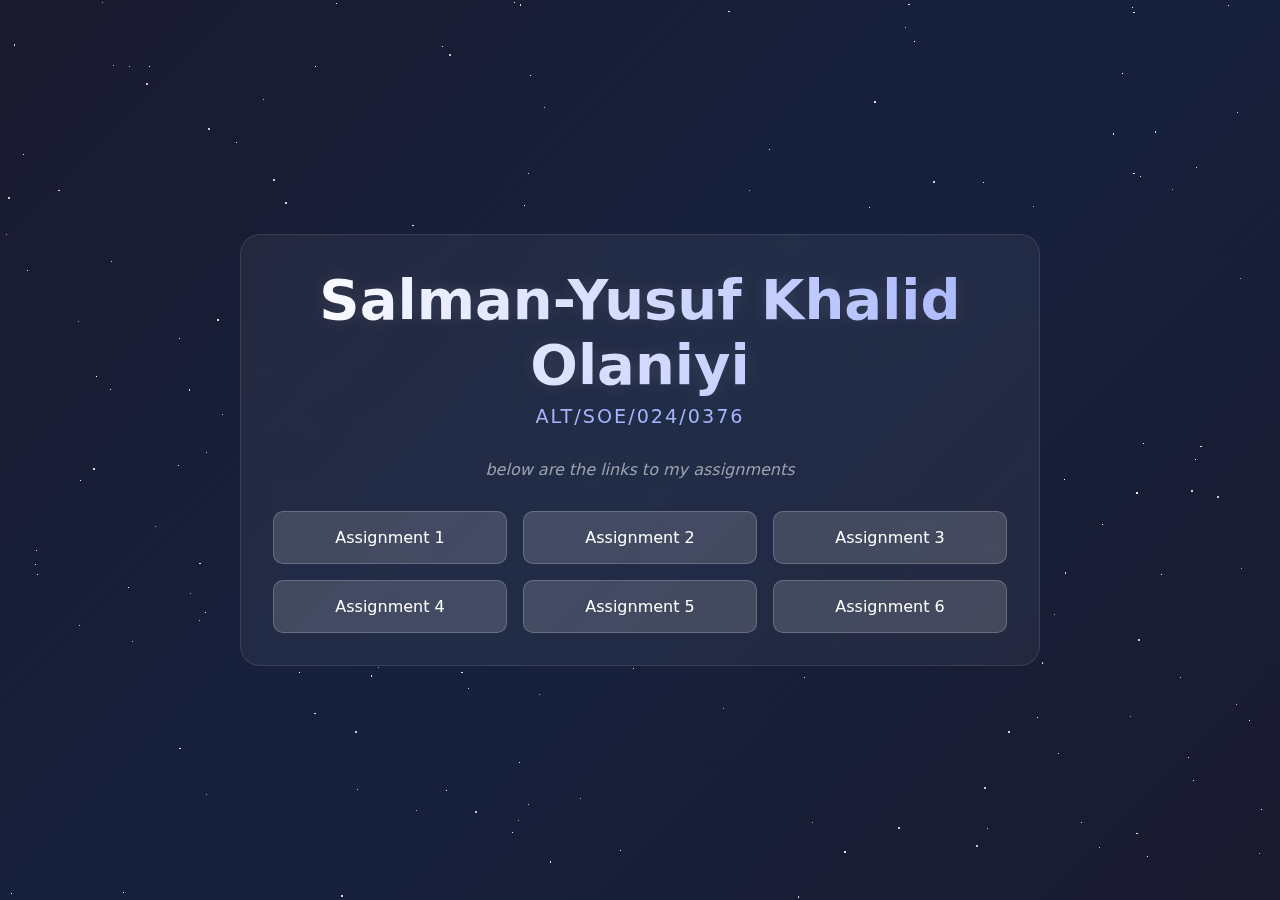
==== index.html @ d3e8b771 "🎉 First github push" ====
<!DOCTYPE html>
<html lang="en">
<head>
    <meta charset="UTF-8">
    <meta name="viewport" content="width=device-width, initial-scale=1.0">
    <title>Salman-Yusuf Khalid Olaniyi</title>
    <style>
        * {
            margin: 0;
            padding: 0;
            box-sizing: border-box;
            font-family: 'Segoe UI', system-ui, sans-serif;
        }

        body {
            min-height: 100vh;
            background: linear-gradient(135deg, #1a1a2e 0%, #16213e 50%, #1a1a2e 100%);
            display: flex;
            align-items: center;
            justify-content: center;
            color: white;
            position: relative;
            overflow: hidden;
        }

        /* Stars effect */
        .stars {
            position: fixed;
            top: 0;
            left: 0;
            width: 100%;
            height: 100%;
            pointer-events: none;
        }

        .star {
            position: absolute;
            background: white;
            border-radius: 50%;
            animation: twinkle var(--duration) infinite;
        }

        @keyframes twinkle {
            0%, 100% { opacity: 0.2; }
            50% { opacity: 1; }
        }

        .container {
            text-align: center;
            padding: 2rem;
            background: rgba(255, 255, 255, 0.05);
            backdrop-filter: blur(10px);
            border-radius: 20px;
            border: 1px solid rgba(255, 255, 255, 0.1);
            max-width: 800px;
            width: 90%;
            z-index: 1;
        }

        h1 {
            font-size: 3.5rem;
            margin-bottom: 0.5rem;
            background: linear-gradient(to right, #fff, #a5b4fc);
            -webkit-background-clip: text;
            background-clip: text;
            color: transparent;
            text-shadow: 0 0 20px rgba(255, 255, 255, 0.1);
        }

        .subtitle {
            font-size: 1.2rem;
            color: #a5b4fc;
            margin-bottom: 2rem;
            letter-spacing: 2px;
        }

        .assignments-text {
            margin-bottom: 2rem;
            color: #9ca3af;
            font-style: italic;
        }

        .assignments {
            display: grid;
            grid-template-columns: repeat(auto-fit, minmax(200px, 1fr));
            gap: 1rem;
            margin-top: 2rem;
        }

        .assignment-link {
            padding: 1rem;
            background: rgba(255, 255, 255, 0.1);
            border: 1px solid rgba(255, 255, 255, 0.2);
            border-radius: 10px;
            color: white;
            text-decoration: none;
            transition: all 0.3s ease;
            backdrop-filter: blur(5px);
        }

        .assignment-link:hover {
            transform: translateY(-5px);
            background: rgba(255, 255, 255, 0.2);
            box-shadow: 0 10px 20px rgba(0, 0, 0, 0.2);
            border-color: rgba(255, 255, 255, 0.3);
        }

        @media (max-width: 768px) {
            h1 {
                font-size: 2.5rem;
            }
            
            .container {
                padding: 1.5rem;
            }
            
            .assignments {
                grid-template-columns: 1fr;
            }
        }
    </style>
</head>
<body>
    <!-- Stars background -->
    <div class="stars"></div>

    <div class="container">
        <h1>Salman-Yusuf Khalid Olaniyi</h1>
        <p class="subtitle">ALT/SOE/024/0376</p>
        <p class="assignments-text">below are the links to my assignments</p>
        <div class="assignments">
            <a href="./Otter/" class="assignment-link">Assignment 1</a>
            <a href="/Novus/" class="assignment-link">Assignment 2</a>
            <a href="/Huckleberry/" class="assignment-link">Assignment 3</a>
            <a href="#" class="assignment-link">Assignment 4</a>
            <a href="#" class="assignment-link">Assignment 5</a>
            <a href="/Scissors/" class="assignment-link">Assignment 6</a>
        </div>
    </div>

    <script>
        // Create stars
        const starsContainer = document.querySelector('.stars');
        for (let i = 0; i < 200; i++) {
            const star = document.createElement('div');
            star.className = 'star';
            const size = Math.random() * 2;
            star.style.width = `${size}px`;
            star.style.height = `${size}px`;
            star.style.left = `${Math.random() * 100}%`;
            star.style.top = `${Math.random() * 100}%`;
            star.style.setProperty('--duration', `${Math.random() * 3 + 1}s`);
            starsContainer.appendChild(star);
        }
    </script>
</body>
</html>
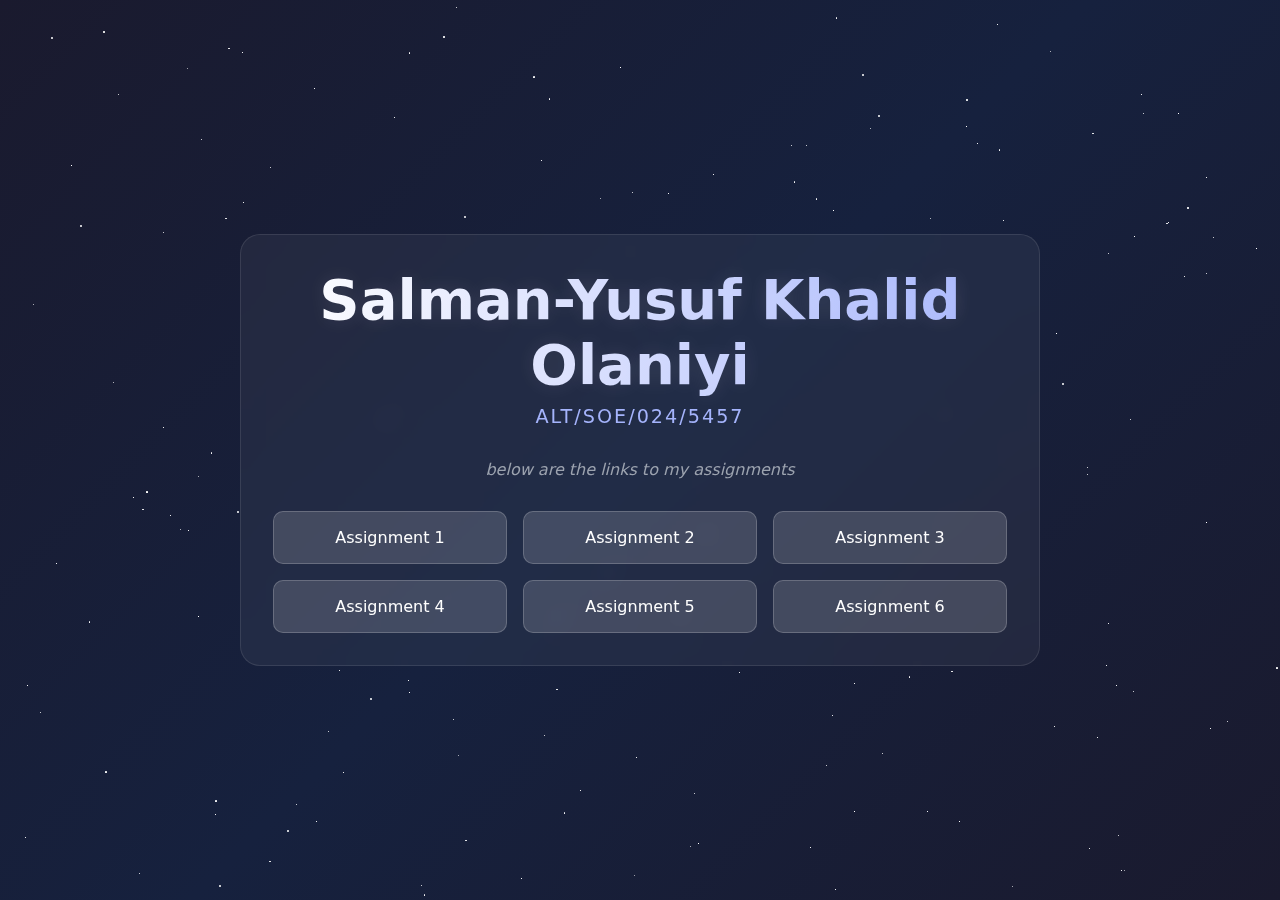
==== commit 72b8b4c8: "🚀 Changed ID and moved inline Css to external" ====
--- a/index.html
+++ b/index.html
@@ -4,121 +4,7 @@
     <meta charset="UTF-8">
     <meta name="viewport" content="width=device-width, initial-scale=1.0">
     <title>Salman-Yusuf Khalid Olaniyi</title>
-    <style>
-        * {
-            margin: 0;
-            padding: 0;
-            box-sizing: border-box;
-            font-family: 'Segoe UI', system-ui, sans-serif;
-        }
-
-        body {
-            min-height: 100vh;
-            background: linear-gradient(135deg, #1a1a2e 0%, #16213e 50%, #1a1a2e 100%);
-            display: flex;
-            align-items: center;
-            justify-content: center;
-            color: white;
-            position: relative;
-            overflow: hidden;
-        }
-
-        /* Stars effect */
-        .stars {
-            position: fixed;
-            top: 0;
-            left: 0;
-            width: 100%;
-            height: 100%;
-            pointer-events: none;
-        }
-
-        .star {
-            position: absolute;
-            background: white;
-            border-radius: 50%;
-            animation: twinkle var(--duration) infinite;
-        }
-
-        @keyframes twinkle {
-            0%, 100% { opacity: 0.2; }
-            50% { opacity: 1; }
-        }
-
-        .container {
-            text-align: center;
-            padding: 2rem;
-            background: rgba(255, 255, 255, 0.05);
-            backdrop-filter: blur(10px);
-            border-radius: 20px;
-            border: 1px solid rgba(255, 255, 255, 0.1);
-            max-width: 800px;
-            width: 90%;
-            z-index: 1;
-        }
-
-        h1 {
-            font-size: 3.5rem;
-            margin-bottom: 0.5rem;
-            background: linear-gradient(to right, #fff, #a5b4fc);
-            -webkit-background-clip: text;
-            background-clip: text;
-            color: transparent;
-            text-shadow: 0 0 20px rgba(255, 255, 255, 0.1);
-        }
-
-        .subtitle {
-            font-size: 1.2rem;
-            color: #a5b4fc;
-            margin-bottom: 2rem;
-            letter-spacing: 2px;
-        }
-
-        .assignments-text {
-            margin-bottom: 2rem;
-            color: #9ca3af;
-            font-style: italic;
-        }
-
-        .assignments {
-            display: grid;
-            grid-template-columns: repeat(auto-fit, minmax(200px, 1fr));
-            gap: 1rem;
-            margin-top: 2rem;
-        }
-
-        .assignment-link {
-            padding: 1rem;
-            background: rgba(255, 255, 255, 0.1);
-            border: 1px solid rgba(255, 255, 255, 0.2);
-            border-radius: 10px;
-            color: white;
-            text-decoration: none;
-            transition: all 0.3s ease;
-            backdrop-filter: blur(5px);
-        }
-
-        .assignment-link:hover {
-            transform: translateY(-5px);
-            background: rgba(255, 255, 255, 0.2);
-            box-shadow: 0 10px 20px rgba(0, 0, 0, 0.2);
-            border-color: rgba(255, 255, 255, 0.3);
-        }
-
-        @media (max-width: 768px) {
-            h1 {
-                font-size: 2.5rem;
-            }
-            
-            .container {
-                padding: 1.5rem;
-            }
-            
-            .assignments {
-                grid-template-columns: 1fr;
-            }
-        }
-    </style>
+    <link rel="stylesheet" href="style.css">
 </head>
 <body>
     <!-- Stars background -->
@@ -126,7 +12,7 @@
 
     <div class="container">
         <h1>Salman-Yusuf Khalid Olaniyi</h1>
-        <p class="subtitle">ALT/SOE/024/0376</p>
+        <p class="subtitle">ALT/SOE/024/5457</p>
         <p class="assignments-text">below are the links to my assignments</p>
         <div class="assignments">
             <a href="./Otter/" class="assignment-link">Assignment 1</a>
--- a/style.css
+++ b/style.css
@@ -0,0 +1,113 @@
+* {
+    margin: 0;
+    padding: 0;
+    box-sizing: border-box;
+    font-family: 'Segoe UI', system-ui, sans-serif;
+}
+
+body {
+    min-height: 100vh;
+    background: linear-gradient(135deg, #1a1a2e 0%, #16213e 50%, #1a1a2e 100%);
+    display: flex;
+    align-items: center;
+    justify-content: center;
+    color: white;
+    position: relative;
+    overflow: hidden;
+}
+
+/* Stars effect */
+.stars {
+    position: fixed;
+    top: 0;
+    left: 0;
+    width: 100%;
+    height: 100%;
+    pointer-events: none;
+}
+
+.star {
+    position: absolute;
+    background: white;
+    border-radius: 50%;
+    animation: twinkle var(--duration) infinite;
+}
+
+@keyframes twinkle {
+    0%, 100% { opacity: 0.2; }
+    50% { opacity: 1; }
+}
+
+.container {
+    text-align: center;
+    padding: 2rem;
+    background: rgba(255, 255, 255, 0.05);
+    backdrop-filter: blur(10px);
+    border-radius: 20px;
+    border: 1px solid rgba(255, 255, 255, 0.1);
+    max-width: 800px;
+    width: 90%;
+    z-index: 1;
+}
+
+h1 {
+    font-size: 3.5rem;
+    margin-bottom: 0.5rem;
+    background: linear-gradient(to right, #fff, #a5b4fc);
+    -webkit-background-clip: text;
+    background-clip: text;
+    color: transparent;
+    text-shadow: 0 0 20px rgba(255, 255, 255, 0.1);
+}
+
+.subtitle {
+    font-size: 1.2rem;
+    color: #a5b4fc;
+    margin-bottom: 2rem;
+    letter-spacing: 2px;
+}
+
+.assignments-text {
+    margin-bottom: 2rem;
+    color: #9ca3af;
+    font-style: italic;
+}
+
+.assignments {
+    display: grid;
+    grid-template-columns: repeat(auto-fit, minmax(200px, 1fr));
+    gap: 1rem;
+    margin-top: 2rem;
+}
+
+.assignment-link {
+    padding: 1rem;
+    background: rgba(255, 255, 255, 0.1);
+    border: 1px solid rgba(255, 255, 255, 0.2);
+    border-radius: 10px;
+    color: white;
+    text-decoration: none;
+    transition: all 0.3s ease;
+    backdrop-filter: blur(5px);
+}
+
+.assignment-link:hover {
+    transform: translateY(-5px);
+    background: rgba(255, 255, 255, 0.2);
+    box-shadow: 0 10px 20px rgba(0, 0, 0, 0.2);
+    border-color: rgba(255, 255, 255, 0.3);
+}
+
+@media (max-width: 768px) {
+    h1 {
+        font-size: 2.5rem;
+    }
+    
+    .container {
+        padding: 1.5rem;
+    }
+    
+    .assignments {
+        grid-template-columns: 1fr;
+    }
+}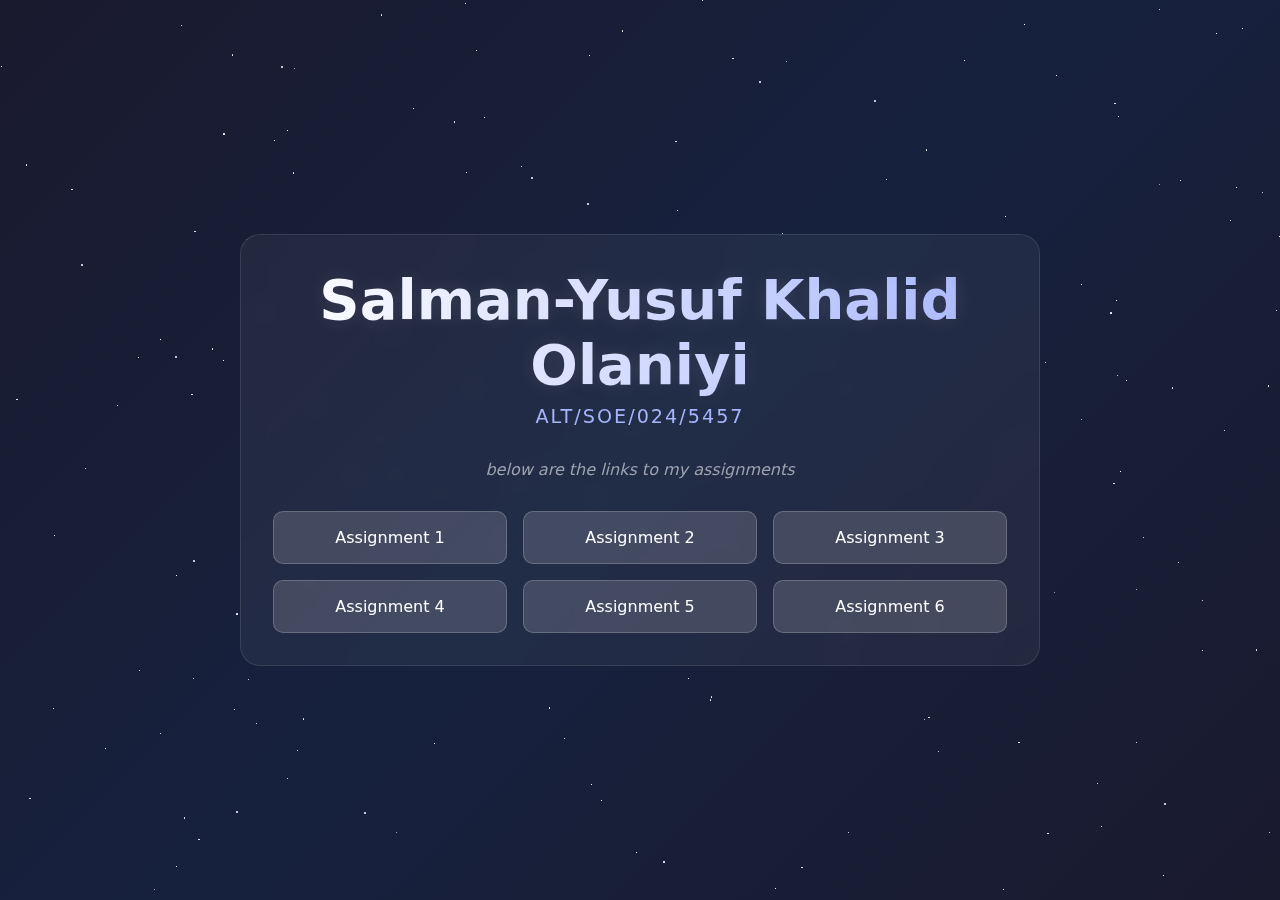
==== commit d5732ffc: "📝 Completed Sign-up assignment" ====
--- a/index.html
+++ b/index.html
@@ -1,11 +1,13 @@
 <!DOCTYPE html>
 <html lang="en">
+
 <head>
     <meta charset="UTF-8">
     <meta name="viewport" content="width=device-width, initial-scale=1.0">
     <title>Salman-Yusuf Khalid Olaniyi</title>
     <link rel="stylesheet" href="style.css">
 </head>
+
 <body>
     <!-- Stars background -->
     <div class="stars"></div>
@@ -16,9 +18,9 @@
         <p class="assignments-text">below are the links to my assignments</p>
         <div class="assignments">
             <a href="./Otter/" class="assignment-link">Assignment 1</a>
-            <a href="/Novus/" class="assignment-link">Assignment 2</a>
-            <a href="/Huckleberry/" class="assignment-link">Assignment 3</a>
-            <a href="#" class="assignment-link">Assignment 4</a>
+            <a href="/Huckleberry/" class="assignment-link">Assignment 2</a>
+            <a href="/Novus/" class="assignment-link">Assignment 3</a>
+            <a href="/Sign-up/" class="assignment-link">Assignment 4</a>
             <a href="#" class="assignment-link">Assignment 5</a>
             <a href="/Scissors/" class="assignment-link">Assignment 6</a>
         </div>
@@ -40,4 +42,5 @@
         }
     </script>
 </body>
+
 </html>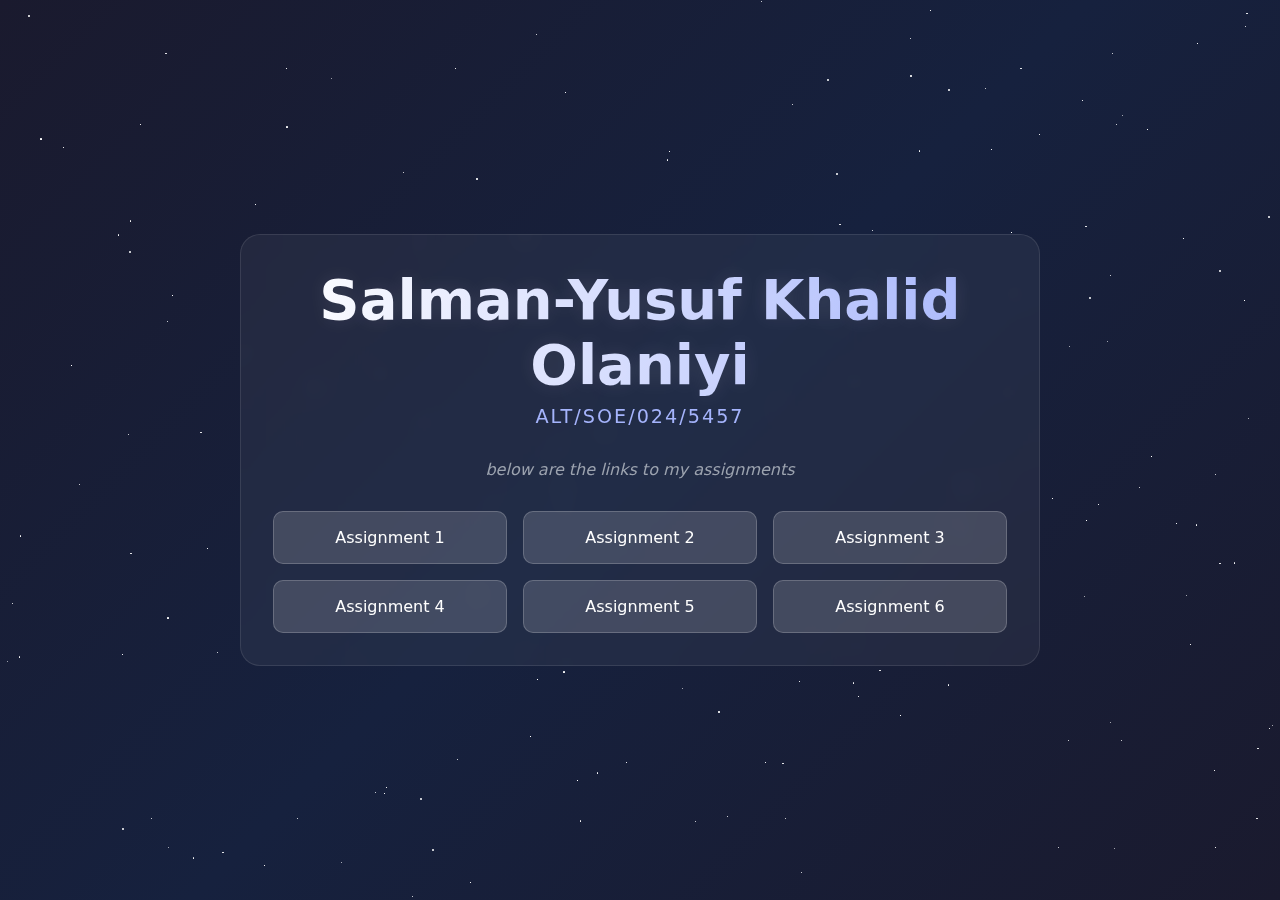
==== commit b997cdcc: "🚀 Completed Huckleberry CSS assignment" ====
--- a/index.html
+++ b/index.html
@@ -17,11 +17,11 @@
         <p class="subtitle">ALT/SOE/024/5457</p>
         <p class="assignments-text">below are the links to my assignments</p>
         <div class="assignments">
-            <a href="./Otter/" class="assignment-link">Assignment 1</a>
+            <a href="/Otter/" class="assignment-link">Assignment 1</a>
             <a href="/Huckleberry/" class="assignment-link">Assignment 2</a>
             <a href="/Novus/" class="assignment-link">Assignment 3</a>
             <a href="/Sign-up/" class="assignment-link">Assignment 4</a>
-            <a href="#" class="assignment-link">Assignment 5</a>
+            <a href="/WP-Pusher/" class="assignment-link">Assignment 5</a>
             <a href="/Scissors/" class="assignment-link">Assignment 6</a>
         </div>
     </div>
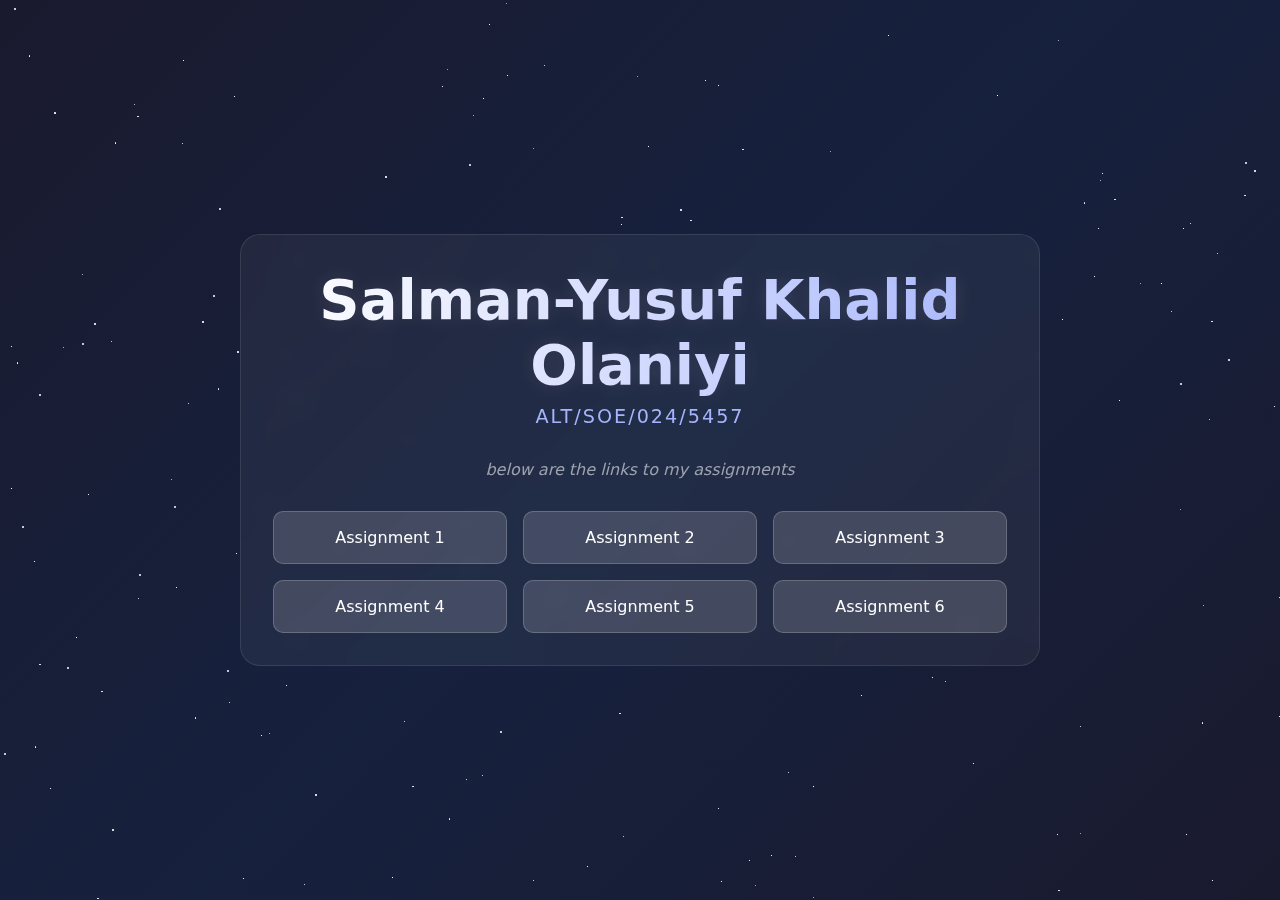
==== commit 44318675: "🚀 Completed WP-Pusher" ====
--- a/index.html
+++ b/index.html
@@ -11,6 +11,8 @@
 <body>
     <!-- Stars background -->
     <div class="stars"></div>
+
+    
 
     <div class="container">
         <h1>Salman-Yusuf Khalid Olaniyi</h1>
--- a/style.css
+++ b/style.css
@@ -1,113 +1,117 @@
 * {
-    margin: 0;
-    padding: 0;
-    box-sizing: border-box;
-    font-family: 'Segoe UI', system-ui, sans-serif;
+  margin: 0;
+  padding: 0;
+  box-sizing: border-box;
+  font-family: "Segoe UI", system-ui, sans-serif;
 }
 
 body {
-    min-height: 100vh;
-    background: linear-gradient(135deg, #1a1a2e 0%, #16213e 50%, #1a1a2e 100%);
-    display: flex;
-    align-items: center;
-    justify-content: center;
-    color: white;
-    position: relative;
-    overflow: hidden;
+  min-height: 100vh;
+  background: linear-gradient(135deg, #1a1a2e 0%, #16213e 50%, #1a1a2e 100%);
+  display: flex;
+  align-items: center;
+  justify-content: center;
+  color: white;
+  position: relative;
 }
 
 /* Stars effect */
 .stars {
-    position: fixed;
-    top: 0;
-    left: 0;
-    width: 100%;
-    height: 100%;
-    pointer-events: none;
+  position: fixed;
+  top: 0;
+  left: 0;
+  width: 100%;
+  height: 100%;
+  pointer-events: none;
 }
 
 .star {
-    position: absolute;
-    background: white;
-    border-radius: 50%;
-    animation: twinkle var(--duration) infinite;
+  position: absolute;
+  background: white;
+  border-radius: 50%;
+  animation: twinkle var(--duration) infinite;
 }
 
 @keyframes twinkle {
-    0%, 100% { opacity: 0.2; }
-    50% { opacity: 1; }
+  0%,
+  100% {
+    opacity: 0.2;
+  }
+  50% {
+    opacity: 1;
+  }
 }
 
 .container {
-    text-align: center;
-    padding: 2rem;
-    background: rgba(255, 255, 255, 0.05);
-    backdrop-filter: blur(10px);
-    border-radius: 20px;
-    border: 1px solid rgba(255, 255, 255, 0.1);
-    max-width: 800px;
-    width: 90%;
-    z-index: 1;
+  text-align: center;
+  padding: 2rem;
+  background: rgba(255, 255, 255, 0.05);
+  backdrop-filter: blur(10px);
+  border-radius: 20px;
+  border: 1px solid rgba(255, 255, 255, 0.1);
+  max-width: 800px;
+  width: 90%;
+  z-index: 1;
 }
 
 h1 {
-    font-size: 3.5rem;
-    margin-bottom: 0.5rem;
-    background: linear-gradient(to right, #fff, #a5b4fc);
-    -webkit-background-clip: text;
-    background-clip: text;
-    color: transparent;
-    text-shadow: 0 0 20px rgba(255, 255, 255, 0.1);
+  font-size: 3.5rem;
+  margin-bottom: 0.5rem;
+  background: linear-gradient(to right, #fff, #a5b4fc);
+  -webkit-background-clip: text;
+  background-clip: text;
+  color: transparent;
+  text-shadow: 0 0 20px rgba(255, 255, 255, 0.1);
 }
 
 .subtitle {
-    font-size: 1.2rem;
-    color: #a5b4fc;
-    margin-bottom: 2rem;
-    letter-spacing: 2px;
+  font-size: 1.2rem;
+  color: #a5b4fc;
+  margin-bottom: 2rem;
+  letter-spacing: 2px;
 }
 
 .assignments-text {
-    margin-bottom: 2rem;
-    color: #9ca3af;
-    font-style: italic;
+  margin-bottom: 2rem;
+  color: #9ca3af;
+  font-style: italic;
 }
 
 .assignments {
-    display: grid;
-    grid-template-columns: repeat(auto-fit, minmax(200px, 1fr));
-    gap: 1rem;
-    margin-top: 2rem;
+  display: grid;
+  grid-template-columns: repeat(auto-fit, minmax(200px, 1fr));
+  gap: 1rem;
+  margin-top: 2rem;
 }
 
 .assignment-link {
-    padding: 1rem;
-    background: rgba(255, 255, 255, 0.1);
-    border: 1px solid rgba(255, 255, 255, 0.2);
-    border-radius: 10px;
-    color: white;
-    text-decoration: none;
-    transition: all 0.3s ease;
-    backdrop-filter: blur(5px);
+  padding: 1rem;
+  background: rgba(255, 255, 255, 0.1);
+  border: 1px solid rgba(255, 255, 255, 0.2);
+  border-radius: 10px;
+  color: white;
+  text-decoration: none;
+  transition: all 0.3s ease;
+  backdrop-filter: blur(5px);
 }
 
 .assignment-link:hover {
-    transform: translateY(-5px);
-    background: rgba(255, 255, 255, 0.2);
-    box-shadow: 0 10px 20px rgba(0, 0, 0, 0.2);
-    border-color: rgba(255, 255, 255, 0.3);
+  transform: translateY(-5px);
+  background: rgba(255, 255, 255, 0.2);
+  box-shadow: 0 10px 20px rgba(0, 0, 0, 0.2);
+  border-color: rgba(255, 255, 255, 0.3);
 }
 
 @media (max-width: 768px) {
-    h1 {
-        font-size: 2.5rem;
-    }
-    
-    .container {
-        padding: 1.5rem;
-    }
-    
-    .assignments {
-        grid-template-columns: 1fr;
-    }
-}+  h1 {
+    font-size: 2.5rem;
+  }
+
+  .container {
+    padding: 1.5rem;
+  }
+
+  .assignments {
+    grid-template-columns: 1fr;
+  }
+}
